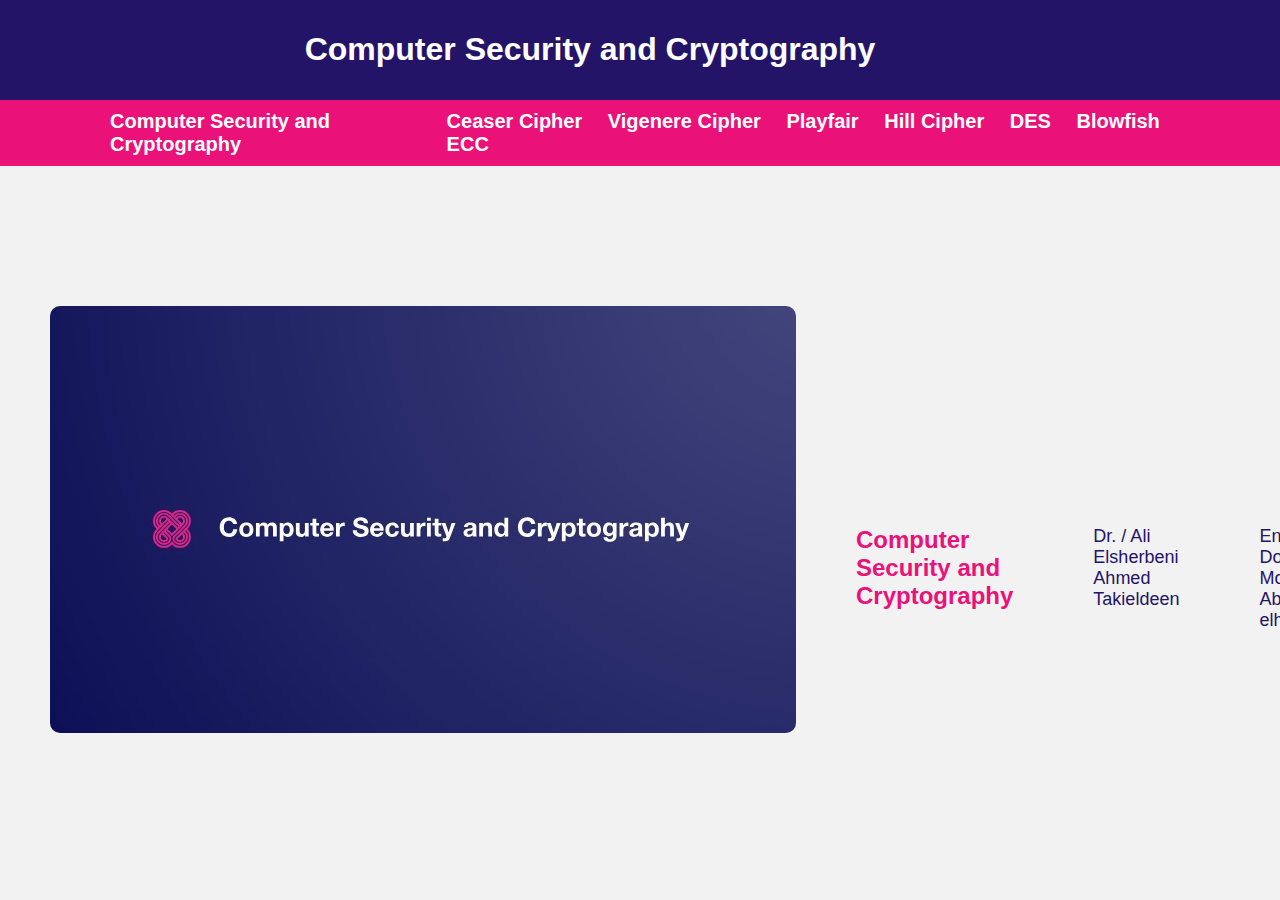
==== index.html @ e8991681 "Add files via upload" ====
<!DOCTYPE html>
<html lang="en">
<head>
    <meta charset="UTF-8">
    <meta name="viewport" content="width=device-width, initial-scale=1.0">
    <title>Computer Security and Cryptography</title>
    <style>
        body {
            font-family: Arial, sans-serif;
            margin: 0;
            padding: 0;
            background-color: #f2f2f2;
        }

        header {
            background-color: #241468;
            color: #F875AA;
            padding: 10px;
            text-align: center;
        }

        nav {
            display: flex;
            justify-content: space-between;
            background-color: #EA1179;
            padding: 10px;
        }

        nav a {
            color: #fff;
            text-decoration: none;
            margin: 0 10px;
        }

        .content {
            padding: 20px;
            display:inline-flex;
        }

        .course-image {
            max-width: 150%;
            height: auto;
            border-radius: 10px;
            margin-top: 120px;
            margin-left: 30px;
        }
    </style>
</head>
<body>

    <header>
        <h1 style="color: #fff; margin-right:100px;font-weight:bold;">Computer Security and Cryptography</h1>
    </header>

    <nav>
        <div style="color: #fff; margin-left:100px;font-weight:bold;font-size:20px;">Computer Security and Cryptography</div>
        <div style="color: #fff; margin-right:100px;font-weight:bold;font-size:20px;">
            <a href="./Caesar Cipher/CaesarCipher.html">Ceaser Cipher</a>
            <a href="https://vigenere-cipher-visualized.surge.sh/">Vigenere Cipher</a>
            <a href="./Playfair/index.html">Playfair</a>
            <a href="./Hill-Cipher/index.html">Hill Cipher</a>
            <a href="./DES/index.html">DES</a>
            <a href="./BlowFish/index.html">Blowfish</a>
            <a href="./ECC/index.html">ECC</a>
        </div>
    </nav>

    <div class="content">
        <img src="./WhatsApp Image 2023-12-21 at 14.41.26_11beeaa2.jpg" alt="Course Image" class="course-image">
        <h2 style="margin-top: 340px; margin-left:60px;color:#EA1179">Computer Security and <br>Cryptography</h2><br>
        <p style="margin-top: 340px;color:#241468;font-size:18px;margin-left:80px;">Dr. / Ali Elsherbeni Ahmed <br>Takieldeen</p>
        <p style="margin-top: 340px;color:#241468;font-size:18px;margin-left:80px;">Eng / Doniya Mohamed <br>Abd-elhady</p>

    </div>

</body>
</html>
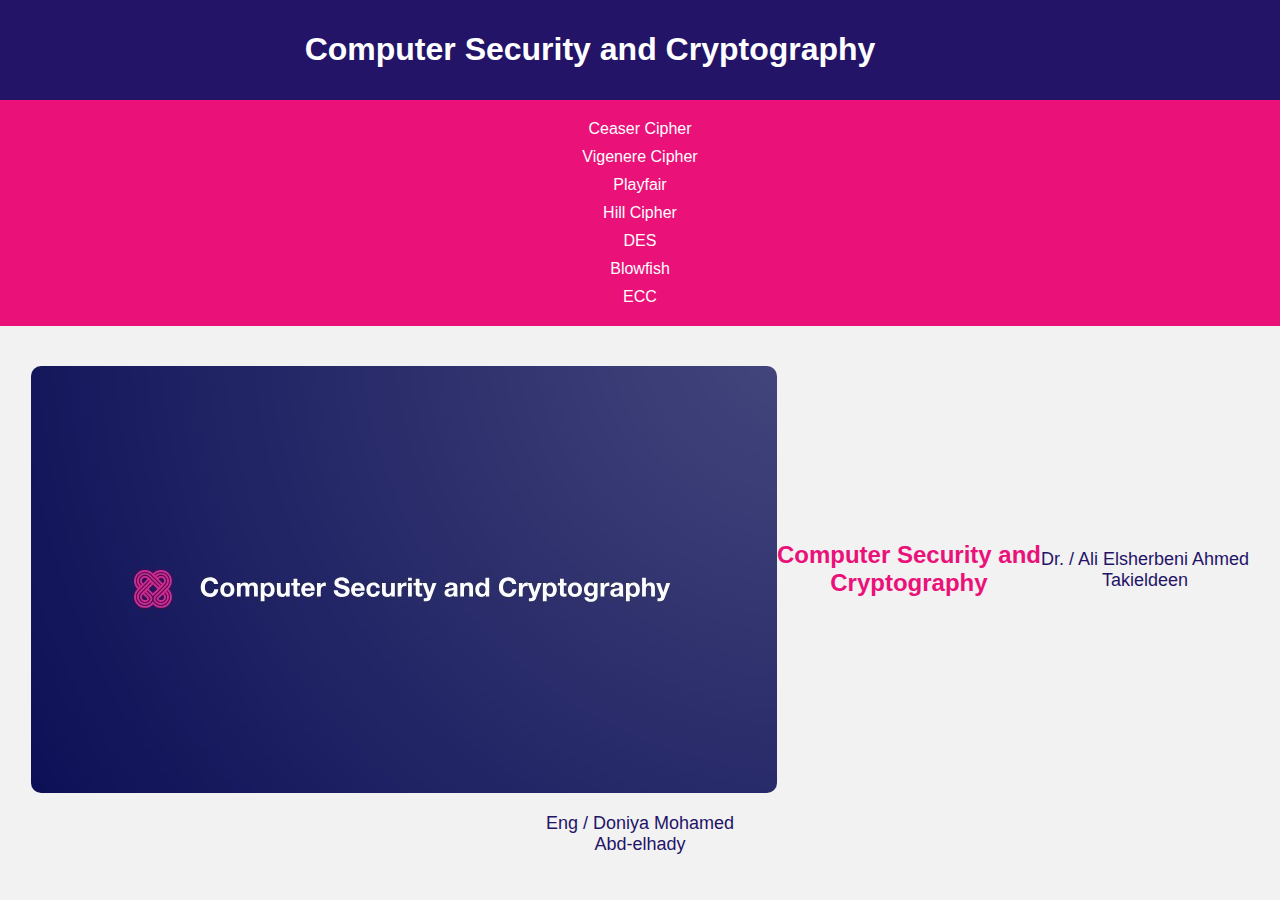
==== commit 186ef3f2: "Add files via upload" ====
--- a/index.html
+++ b/index.html
@@ -20,30 +20,67 @@
         }
 
         nav {
-            display: flex;
-            justify-content: space-between;
             background-color: #EA1179;
             padding: 10px;
+            text-align: center;
         }
 
         nav a {
             color: #fff;
             text-decoration: none;
-            margin: 0 10px;
+            margin: 10px;
+            display: block;
+        }
+
+        .menu-icon {
+            display: none;
+            cursor: pointer;
         }
 
         .content {
             padding: 20px;
-            display:inline-flex;
+            display: flex;
+            flex-wrap: wrap;
+            justify-content: center;
+            align-items: center;
+            text-align: center;
         }
 
         .course-image {
-            max-width: 150%;
+            max-width: 100%;
             height: auto;
             border-radius: 10px;
-            margin-top: 120px;
-            margin-left: 30px;
+            margin-top: 20px;
         }
+
+        @media screen and (max-width: 600px) {
+            .menu-icon {
+                display: block;
+                margin-left: 350px;
+            }
+
+            nav a {
+                display: none;
+            }
+
+            nav a.active {
+                display: block;
+            }
+        }
+        @media screen and (max-width: 600px) {
+            header h1 {
+                font-size: 1.2em; /* Adjust the font size for smaller screens */
+                width: 430px;
+                justify-content:left;
+            }
+        }
+        
+        @media screen and (min-width: 601px) and (max-width: 900px) {
+            header h1 {
+                font-size: 1.8em; /* Adjust the font size for medium-sized screens */
+            }
+        }
+        
     </style>
 </head>
 <body>
@@ -53,25 +90,31 @@
     </header>
 
     <nav>
-        <div style="color: #fff; margin-left:100px;font-weight:bold;font-size:20px;">Computer Security and Cryptography</div>
-        <div style="color: #fff; margin-right:100px;font-weight:bold;font-size:20px;">
-            <a href="./Caesar Cipher/CaesarCipher.html">Ceaser Cipher</a>
-            <a href="https://vigenere-cipher-visualized.surge.sh/">Vigenere Cipher</a>
-            <a href="./Playfair/index.html">Playfair</a>
-            <a href="./Hill-Cipher/index.html">Hill Cipher</a>
-            <a href="./DES/index.html">DES</a>
-            <a href="./BlowFish/index.html">Blowfish</a>
-            <a href="./ECC/index.html">ECC</a>
-        </div>
+        <div class="menu-icon" onclick="toggleMenu()">☰</div>
+        <a href="./Caesar Cipher/CaesarCipher.html">Ceaser Cipher</a>
+        <a href="https://vigenere-cipher-visualized.surge.sh/">Vigenere Cipher</a>
+        <a href="./Playfair/index.html">Playfair</a>
+        <a href="./Hill-Cipher/index.html">Hill Cipher</a>
+        <a href="./DES/index.html">DES</a>
+        <a href="./BlowFish/index.html">Blowfish</a>
+        <a href="./ECC/index.html">ECC</a>
     </nav>
 
     <div class="content">
         <img src="./WhatsApp Image 2023-12-21 at 14.41.26_11beeaa2.jpg" alt="Course Image" class="course-image">
-        <h2 style="margin-top: 340px; margin-left:60px;color:#EA1179">Computer Security and <br>Cryptography</h2><br>
-        <p style="margin-top: 340px;color:#241468;font-size:18px;margin-left:80px;">Dr. / Ali Elsherbeni Ahmed <br>Takieldeen</p>
-        <p style="margin-top: 340px;color:#241468;font-size:18px;margin-left:80px;">Eng / Doniya Mohamed <br>Abd-elhady</p>
+        <h2 style="margin-top: 20px;color:#EA1179">Computer Security and <br>Cryptography</h2><br>
+        <p style="margin-top: 20px;color:#241468;font-size:18px;">Dr. / Ali Elsherbeni Ahmed <br>Takieldeen</p>
+        <p style="margin-top: 20px;color:#241468;font-size:18px;">Eng / Doniya Mohamed <br>Abd-elhady</p>
+    </div>
 
-    </div>
+    <script>
+        function toggleMenu() {
+            var navLinks = document.querySelectorAll('nav a');
+            navLinks.forEach(function(link) {
+                link.classList.toggle('active');
+            });
+        }
+    </script>
 
 </body>
 </html>
